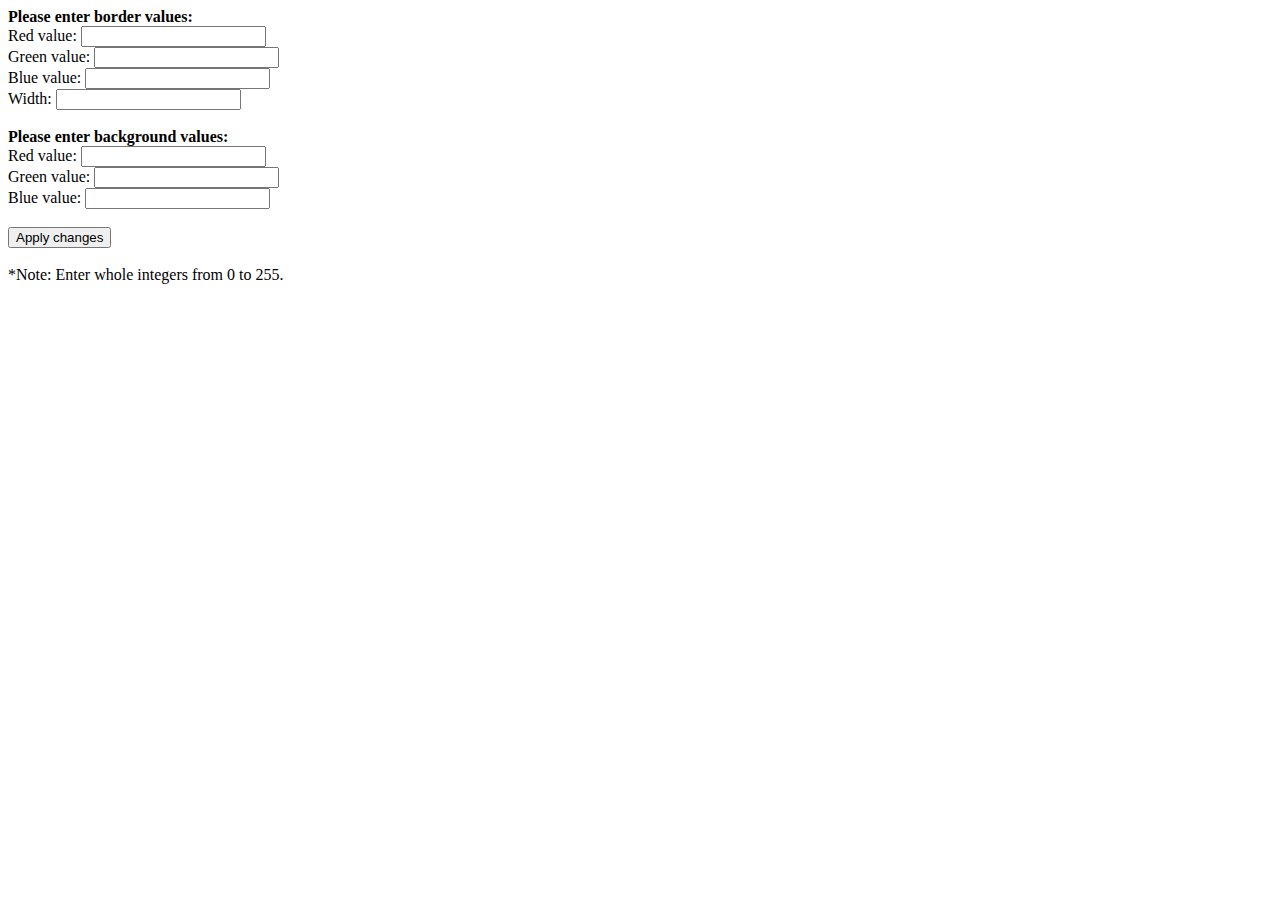
==== cssMan.html @ c7d32ba0 "Initial commit" ====
<html>
	<head>
		<title>CSS Manipulator</title>
	</head>

	<body>
		<b>Please enter border values:</b> 
        <br> 	
		Red value: <input type="text" id="b_r">
		<br>
		Green value: <input type="text" id="b_g">
		<br>
		Blue value: <input type="text" id="b_b">
		<br>
		Width: <input type="text" id="b_w">
		<br>
		<br>
		<b>Please enter background values: </b>
        <br> 	
		Red value: <input type="text" id="b_r">
		<br>
		Green value: <input type="text" id="b_r">
		<br>
		Blue value: <input type="text" id="b_r">
		<br>
		<br>
		<input type="button" value="Apply changes" onclick="change()" >
		<br>
		<br>
		*Note: Enter whole integers from 0 to 255.
		
		<script type="text/javascript" src="cssChange.js">
		</script>		
	</body>
</html>
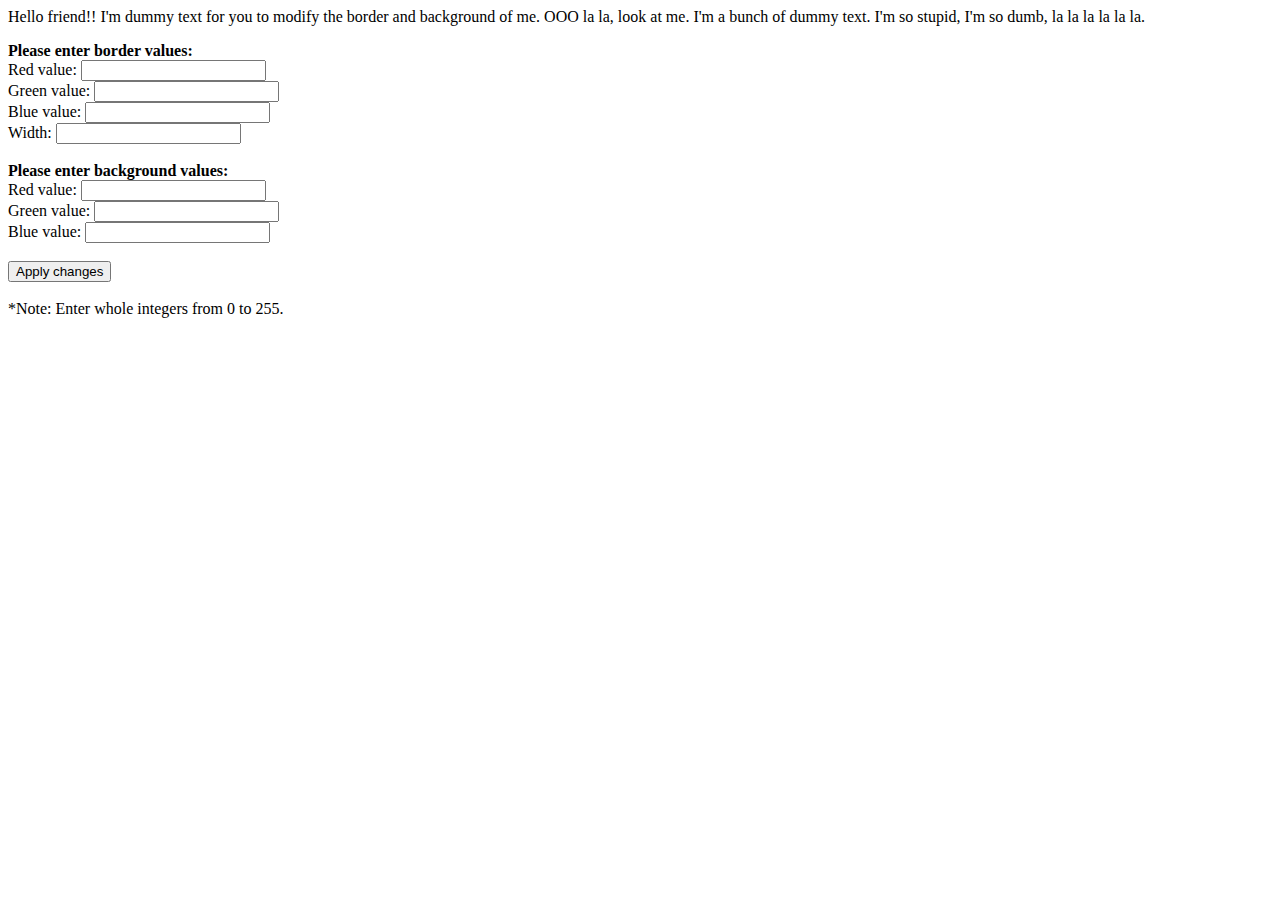
==== commit d6c44e26: "Add dummy text" ====
--- a/cssMan.html
+++ b/cssMan.html
@@ -4,24 +4,25 @@
 	</head>
 
 	<body>
+		<p id="para">Hello friend!! I'm dummy text for you to modify the border and background of me. OOO la la, look at me. I'm a bunch of dummy text. I'm so stupid, I'm so dumb, la la la la la la.</p>
 		<b>Please enter border values:</b> 
         <br> 	
-		Red value: <input type="text" id="b_r">
+		Red value: <input type="text" id="bo_r">
 		<br>
-		Green value: <input type="text" id="b_g">
+		Green value: <input type="text" id="bo_g">
 		<br>
-		Blue value: <input type="text" id="b_b">
+		Blue value: <input type="text" id="bo_b">
 		<br>
-		Width: <input type="text" id="b_w">
+		Width: <input type="text" id="bo_w">
 		<br>
 		<br>
 		<b>Please enter background values: </b>
         <br> 	
-		Red value: <input type="text" id="b_r">
+		Red value: <input type="text" id="ba_r">
 		<br>
-		Green value: <input type="text" id="b_r">
+		Green value: <input type="text" id="ba_r">
 		<br>
-		Blue value: <input type="text" id="b_r">
+		Blue value: <input type="text" id="ba_r">
 		<br>
 		<br>
 		<input type="button" value="Apply changes" onclick="change()" >
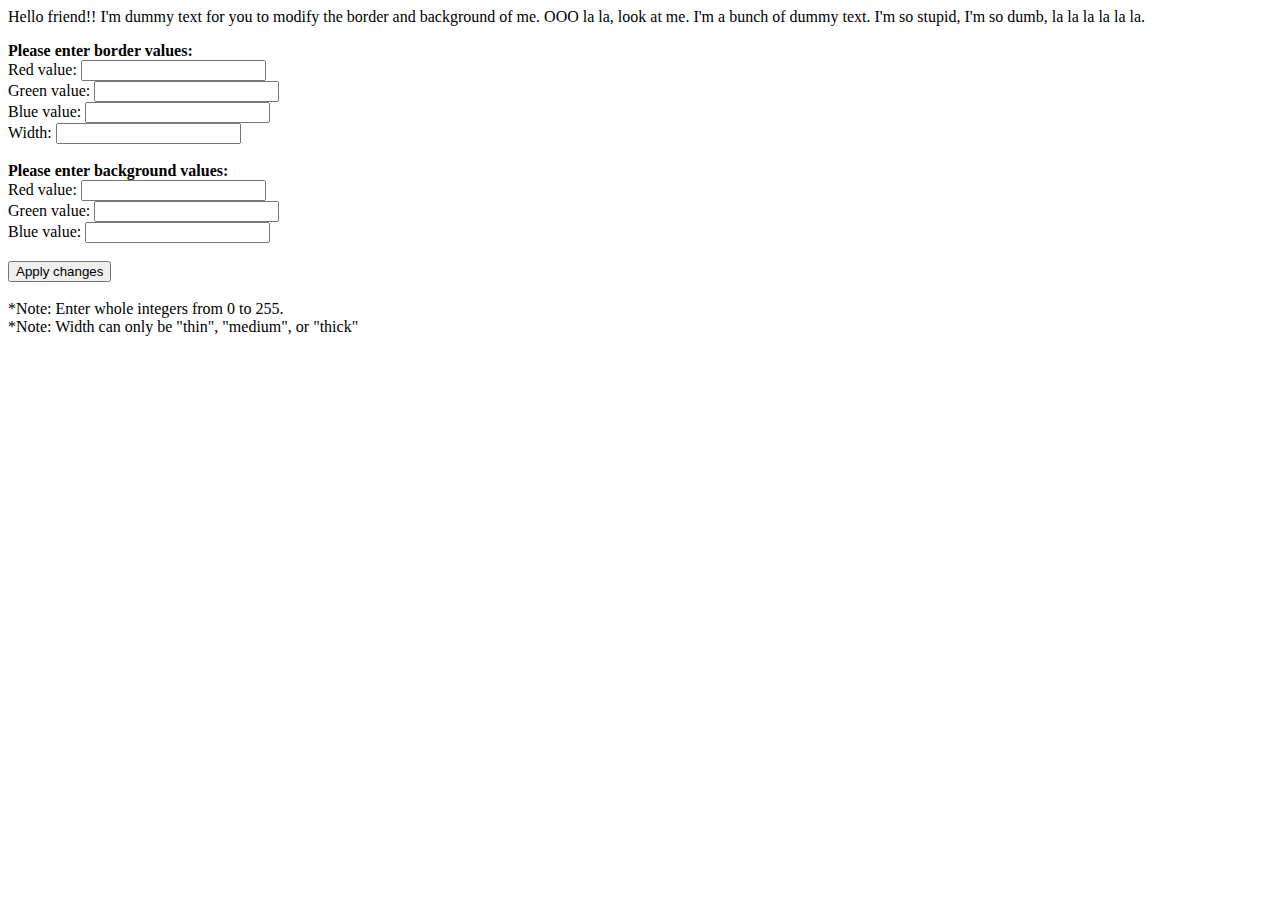
==== commit b6f4b8ff: "Add second note and id fix" ====
--- a/cssMan.html
+++ b/cssMan.html
@@ -20,15 +20,17 @@
         <br> 	
 		Red value: <input type="text" id="ba_r">
 		<br>
-		Green value: <input type="text" id="ba_r">
+		Green value: <input type="text" id="ba_g">
 		<br>
-		Blue value: <input type="text" id="ba_r">
+		Blue value: <input type="text" id="ba_b">
 		<br>
 		<br>
 		<input type="button" value="Apply changes" onclick="change()" >
 		<br>
 		<br>
 		*Note: Enter whole integers from 0 to 255.
+		<br>
+		*Note: Width can only be "thin", "medium", or "thick"
 		
 		<script type="text/javascript" src="cssChange.js">
 		</script>		
